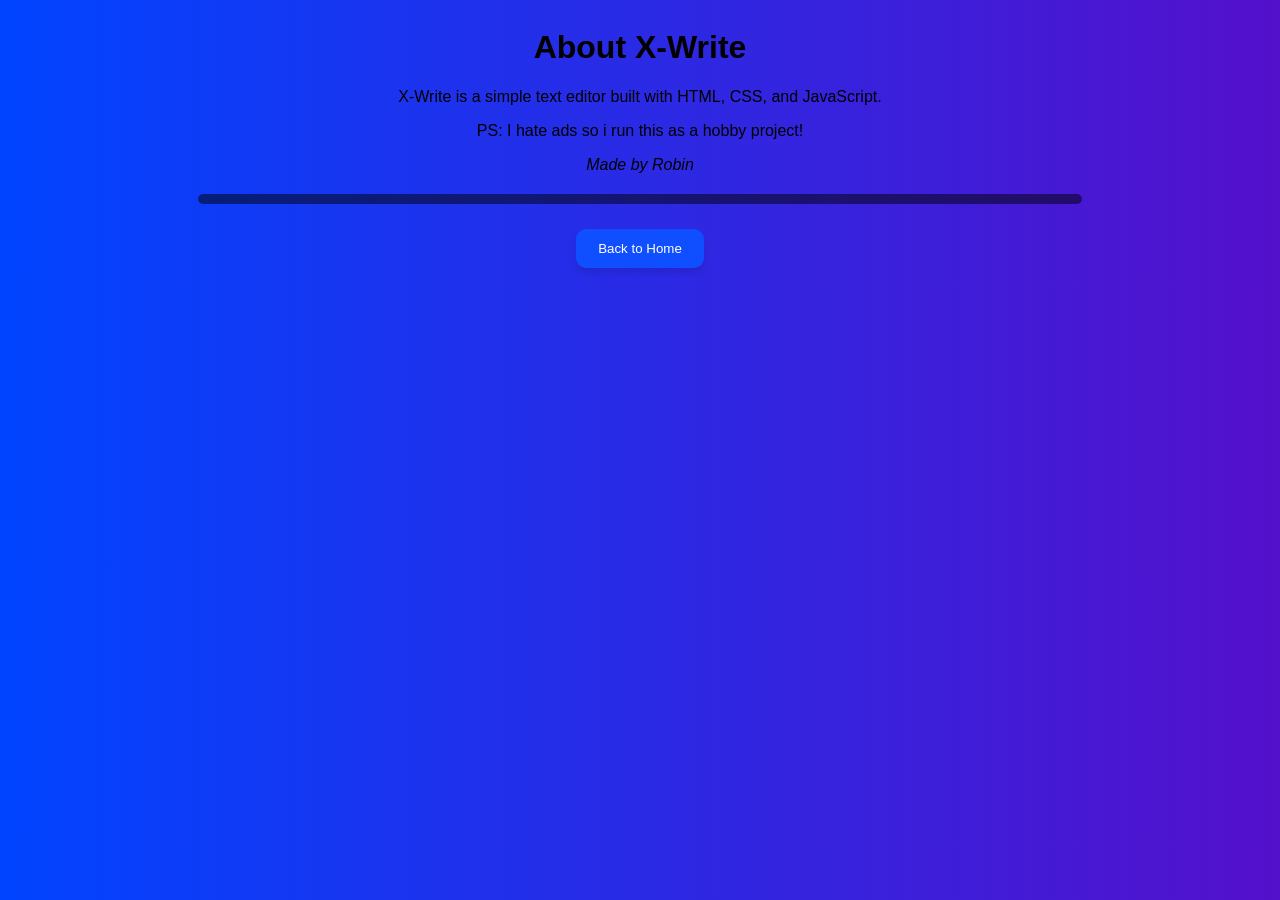
==== about.html @ 11d6f069 "commit" ====
<!DOCTYPE html>
<html lang="en">
<head>
    <meta charset="UTF-8">
    <meta name="viewport" content="width=device-width, initial-scale=1.0">
    <title>X-Write</title>
    <link rel="stylesheet" href="xstyle.css">
</head>
<body>
    <h1>About X-Write</h1>
    <p>X-Write is a simple text editor built with HTML, CSS, and JavaScript.</p>
    <p>PS: I hate ads so i run this as a hobby project!</p>
    <var>Made by Robin</var>
    <hr>
    <button onclick="window.location.href='x-write.html'">Back to Home</button>
</body>
</html>
---- xstyle.css ----
body{
    background: linear-gradient(to right, #0044ff, #5410cb);
    font-family: Arial, sans-serif;
    align-items: center;
    text-align: center;
    align-content: center;
    align-self: center;
}
button {
    background-color: #0f4fff;
    color: white;
    padding: 10px 20px;
    border: 2px solid #0f4fff;
    box-shadow: 0 5px 6px rgba(0, 0, 0, 0.1);
    border-radius: 10px;
    cursor: pointer;
    transition: background-color 0.25s ease, border-color 0.25s ease, box-shadow 0.25s ease, transform 0.25s ease;
    margin: 5px;
}
button:hover {
    background-color: #0c3ccc;
    border-color: #0c3ccc;
    box-shadow: 0 8px 10px rgba(0, 0, 0, 0.5);
    transform: scale(1.05);
}
hr {
    border: none;
    height: 10px;
    background-color: rgba(0, 0, 0, 0.5);
    margin: 20px auto;
    border-radius: 10px;
    width: 70%;
}
#textArea {
    width: 80%;
    height: 400px;
    padding: 10px;
    border: 10px;
    border-radius: 10px;
    box-shadow: 0 10px 20px rgb(0, 157, 255);
    margin: 20px 0;
    font-size: 16px;
    resize: none;
    background-color: #9c9c9c;
   transition: background-color 0.25s ease, border-color 0.25s ease, box-shadow 0.25s ease, transform 0.25s ease;
} 
#textArea:focus {
    outline: none;
    box-shadow: 0 10px 20px rgba(0, 157, 255, 0.8);
    transform: scale(1.05);
}
#fontSizeSlider {
    margin: 20px 0;
    height: 10px;
    background: #0044ff;
    border-radius: 10px;
    outline: none;
    -webkit-appearance: none;
    appearance: none;
    transition: background-color 0.25s ease, border-color 0.25s ease, box-shadow 0.25s ease, transform 0.25s ease;
    
}

#fontSizeSlider:hover {
    transform: scale(1.05);
}

iframe{
    width: 600px;
    height: 400px;
    border-radius: 10px;
    border: solid 5px #001e6f71;
}
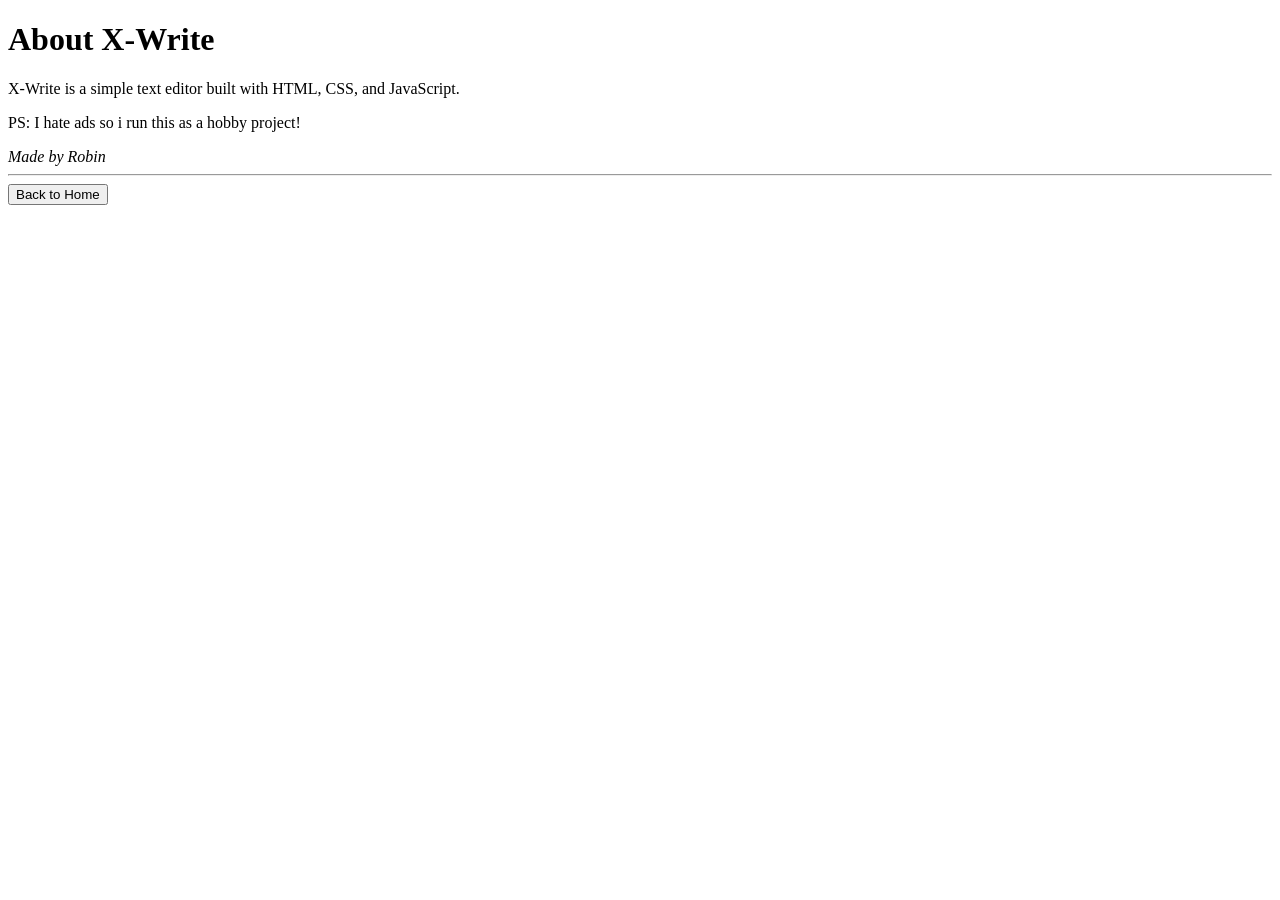
==== commit e21588af: "commit" ====
--- a/about.html
+++ b/about.html
@@ -13,5 +13,13 @@
     <var>Made by Robin</var>
     <hr>
     <button onclick="window.location.href='x-write.html'">Back to Home</button>
+    <script>
+  window.addEventListener('load', function() {
+    const preloader = document.getElementById('preloader');
+    setTimeout(function() {
+      preloader.classList.add('fade-out');
+    }, 2000); 
+  });
+</script>
 </body>
 </html>
